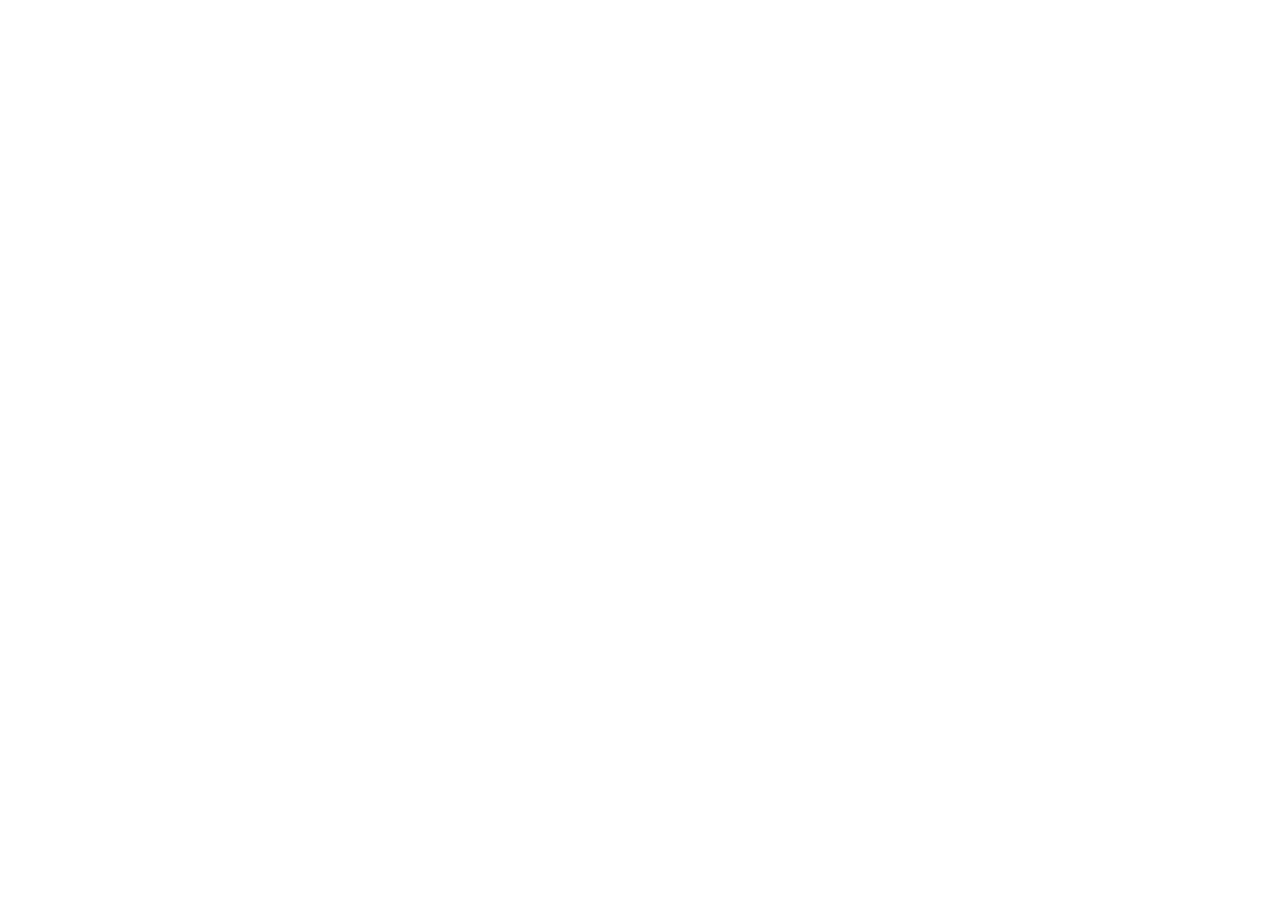
==== web/index.html @ a7fa0e2a "Reetruturação das pastas" ====
<!DOCTYPE html>
<html>
<head>
  <!--
    If you are serving your web app in a path other than the root, change the
    href value below to reflect the base path you are serving from.

    The path provided below has to start and end with a slash "/" in order for
    it to work correctly.

    For more details:
    * https://developer.mozilla.org/en-US/docs/Web/HTML/Element/base

    This is a placeholder for base href that will be replaced by the value of
    the `--base-href` argument provided to `flutter build`.
  -->
  <base href="$FLUTTER_BASE_HREF">

  <meta charset="UTF-8">
  <meta content="IE=Edge" http-equiv="X-UA-Compatible">
  <meta name="description" content="A new Flutter project.">

  <!-- iOS meta tags & icons -->
  <meta name="apple-mobile-web-app-capable" content="yes">
  <meta name="apple-mobile-web-app-status-bar-style" content="black">
  <meta name="apple-mobile-web-app-title" content="apolo">
  <link rel="apple-touch-icon" href="icons/Icon-192.png">

  <title>apolo</title>
  <link rel="manifest" href="manifest.json">
</head>
<body>
  <!-- This script installs service_worker.js to provide PWA functionality to
       application. For more information, see:
       https://developers.google.com/web/fundamentals/primers/service-workers -->
  <script>
    var serviceWorkerVersion = null;
    var scriptLoaded = false;
    function loadMainDartJs() {
      if (scriptLoaded) {
        return;
      }
      scriptLoaded = true;
      var scriptTag = document.createElement('script');
      scriptTag.src = 'main.dart.js';
      scriptTag.type = 'application/javascript';
      document.body.append(scriptTag);
    }

    if ('serviceWorker' in navigator) {
      // Service workers are supported. Use them.
      window.addEventListener('load', function () {
        // Wait for registration to finish before dropping the <script> tag.
        // Otherwise, the browser will load the script multiple times,
        // potentially different versions.
        var serviceWorkerUrl = 'flutter_service_worker.js?v=' + serviceWorkerVersion;
        navigator.serviceWorker.register(serviceWorkerUrl)
          .then((reg) => {
            function waitForActivation(serviceWorker) {
              serviceWorker.addEventListener('statechange', () => {
                if (serviceWorker.state == 'activated') {
                  console.log('Installed new service worker.');
                  loadMainDartJs();
                }
              });
            }
            if (!reg.active && (reg.installing || reg.waiting)) {
              // No active web worker and we have installed or are installing
              // one for the first time. Simply wait for it to activate.
              waitForActivation(reg.installing || reg.waiting);
            } else if (!reg.active.scriptURL.endsWith(serviceWorkerVersion)) {
              // When the app updates the serviceWorkerVersion changes, so we
              // need to ask the service worker to update.
              console.log('New service worker available.');
              reg.update();
              waitForActivation(reg.installing);
            } else {
              // Existing service worker is still good.
              console.log('Loading app from service worker.');
              loadMainDartJs();
            }
          });

        // If service worker doesn't succeed in a reasonable amount of time,
        // fallback to plaint <script> tag.
        setTimeout(() => {
          if (!scriptLoaded) {
            console.warn(
              'Failed to load app from service worker. Falling back to plain <script> tag.',
            );
            loadMainDartJs();
          }
        }, 4000);
      });
    } else {
      // Service workers not supported. Just drop the <script> tag.
      loadMainDartJs();
    }
  </script>
</body>
</html>
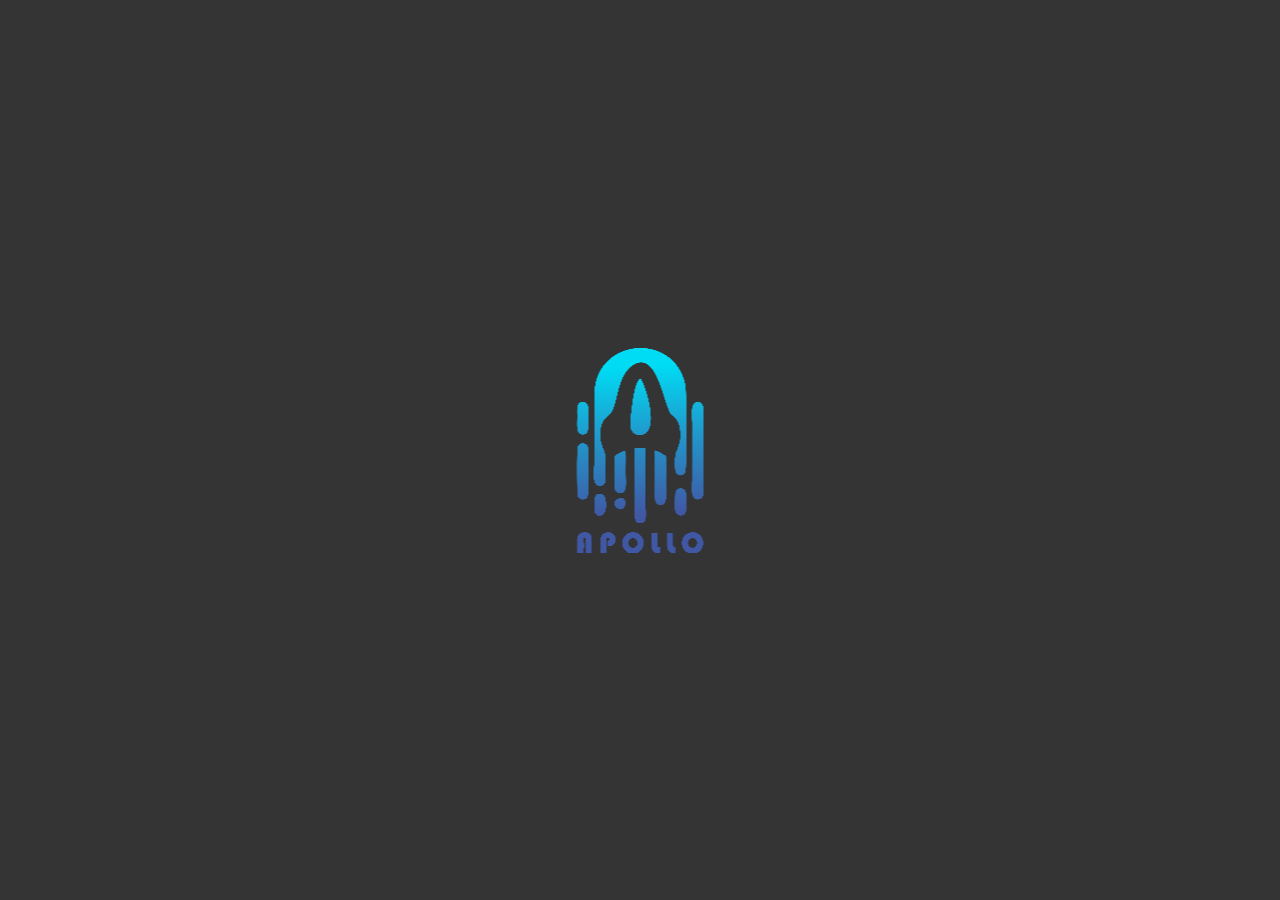
==== commit fe94fcdb: "Tela de splash screen implementada" ====
--- a/web/index.html
+++ b/web/index.html
@@ -1,101 +1,112 @@
-<!DOCTYPE html>
-<html>
-<head>
-  <!--
-    If you are serving your web app in a path other than the root, change the
-    href value below to reflect the base path you are serving from.
-
-    The path provided below has to start and end with a slash "/" in order for
-    it to work correctly.
-
-    For more details:
-    * https://developer.mozilla.org/en-US/docs/Web/HTML/Element/base
-
-    This is a placeholder for base href that will be replaced by the value of
-    the `--base-href` argument provided to `flutter build`.
-  -->
-  <base href="$FLUTTER_BASE_HREF">
-
-  <meta charset="UTF-8">
-  <meta content="IE=Edge" http-equiv="X-UA-Compatible">
-  <meta name="description" content="A new Flutter project.">
-
-  <!-- iOS meta tags & icons -->
-  <meta name="apple-mobile-web-app-capable" content="yes">
-  <meta name="apple-mobile-web-app-status-bar-style" content="black">
-  <meta name="apple-mobile-web-app-title" content="apolo">
-  <link rel="apple-touch-icon" href="icons/Icon-192.png">
-
-  <title>apolo</title>
-  <link rel="manifest" href="manifest.json">
-</head>
-<body>
-  <!-- This script installs service_worker.js to provide PWA functionality to
-       application. For more information, see:
-       https://developers.google.com/web/fundamentals/primers/service-workers -->
-  <script>
-    var serviceWorkerVersion = null;
-    var scriptLoaded = false;
-    function loadMainDartJs() {
-      if (scriptLoaded) {
-        return;
-      }
-      scriptLoaded = true;
-      var scriptTag = document.createElement('script');
-      scriptTag.src = 'main.dart.js';
-      scriptTag.type = 'application/javascript';
-      document.body.append(scriptTag);
-    }
-
-    if ('serviceWorker' in navigator) {
-      // Service workers are supported. Use them.
-      window.addEventListener('load', function () {
-        // Wait for registration to finish before dropping the <script> tag.
-        // Otherwise, the browser will load the script multiple times,
-        // potentially different versions.
-        var serviceWorkerUrl = 'flutter_service_worker.js?v=' + serviceWorkerVersion;
-        navigator.serviceWorker.register(serviceWorkerUrl)
-          .then((reg) => {
-            function waitForActivation(serviceWorker) {
-              serviceWorker.addEventListener('statechange', () => {
-                if (serviceWorker.state == 'activated') {
-                  console.log('Installed new service worker.');
-                  loadMainDartJs();
-                }
-              });
-            }
-            if (!reg.active && (reg.installing || reg.waiting)) {
-              // No active web worker and we have installed or are installing
-              // one for the first time. Simply wait for it to activate.
-              waitForActivation(reg.installing || reg.waiting);
-            } else if (!reg.active.scriptURL.endsWith(serviceWorkerVersion)) {
-              // When the app updates the serviceWorkerVersion changes, so we
-              // need to ask the service worker to update.
-              console.log('New service worker available.');
-              reg.update();
-              waitForActivation(reg.installing);
-            } else {
-              // Existing service worker is still good.
-              console.log('Loading app from service worker.');
-              loadMainDartJs();
-            }
-          });
-
-        // If service worker doesn't succeed in a reasonable amount of time,
-        // fallback to plaint <script> tag.
-        setTimeout(() => {
-          if (!scriptLoaded) {
-            console.warn(
-              'Failed to load app from service worker. Falling back to plain <script> tag.',
-            );
-            loadMainDartJs();
-          }
-        }, 4000);
-      });
-    } else {
-      // Service workers not supported. Just drop the <script> tag.
-      loadMainDartJs();
-    }
-  </script>
-</body>
-</html>
+<!DOCTYPE html>
+<html>
+<head>
+  <!--
+    If you are serving your web app in a path other than the root, change the
+    href value below to reflect the base path you are serving from.
+
+    The path provided below has to start and end with a slash "/" in order for
+    it to work correctly.
+
+    For more details:
+    * https://developer.mozilla.org/en-US/docs/Web/HTML/Element/base
+
+    This is a placeholder for base href that will be replaced by the value of
+    the `--base-href` argument provided to `flutter build`.
+  -->
+  <base href="$FLUTTER_BASE_HREF">
+
+  <meta charset="UTF-8">
+  <meta content="IE=Edge" http-equiv="X-UA-Compatible">
+  <meta name="description" content="A new Flutter project.">
+
+  <!-- iOS meta tags & icons -->
+  <meta name="apple-mobile-web-app-capable" content="yes">
+  <meta name="apple-mobile-web-app-status-bar-style" content="black">
+  <meta name="apple-mobile-web-app-title" content="flutter_project">
+  <link rel="apple-touch-icon" href="icons/Icon-192.png">
+
+  <!-- Favicon -->
+  <link rel="icon" type="image/png" href="favicon.png"/>
+
+  <title>flutter_project</title>
+  <link rel="manifest" href="manifest.json">
+  <script src="splash/splash.js"></script>
+  <meta content="width=device-width, initial-scale=1.0, maximum-scale=1.0, user-scalable=no" name="viewport"/>
+  <link rel="stylesheet" type="text/css" href="splash/style.css">
+</head>
+<body>
+  <picture id="splash">
+    <source srcset="splash/img/light-1x.png 1x, splash/img/light-2x.png 2x, splash/img/light-3x.png 3x, splash/img/light-4x.png 4x" media="(prefers-color-scheme: light)">
+    <source srcset="splash/img/dark-1x.png 1x, splash/img/dark-2x.png 2x, splash/img/dark-3x.png 3x, splash/img/dark-4x.png 4x" media="(prefers-color-scheme: dark)">
+    <img class="center" aria-hidden="true" src="splash/img/light-1x.png" alt=""/>
+  </picture>
+  <!-- This script installs service_worker.js to provide PWA functionality to
+       application. For more information, see:
+       https://developers.google.com/web/fundamentals/primers/service-workers -->
+  <script>
+    var serviceWorkerVersion = null;
+    var scriptLoaded = false;
+    function loadMainDartJs() {
+      if (scriptLoaded) {
+        return;
+      }
+      scriptLoaded = true;
+      var scriptTag = document.createElement('script');
+      scriptTag.src = 'main.dart.js';
+      scriptTag.type = 'application/javascript';
+      document.body.append(scriptTag);
+    }
+
+    if ('serviceWorker' in navigator) {
+      // Service workers are supported. Use them.
+      window.addEventListener('load', function () {
+        // Wait for registration to finish before dropping the <script> tag.
+        // Otherwise, the browser will load the script multiple times,
+        // potentially different versions.
+        var serviceWorkerUrl = 'flutter_service_worker.js?v=' + serviceWorkerVersion;
+        navigator.serviceWorker.register(serviceWorkerUrl)
+          .then((reg) => {
+            function waitForActivation(serviceWorker) {
+              serviceWorker.addEventListener('statechange', () => {
+                if (serviceWorker.state == 'activated') {
+                  console.log('Installed new service worker.');
+                  loadMainDartJs();
+                }
+              });
+            }
+            if (!reg.active && (reg.installing || reg.waiting)) {
+              // No active web worker and we have installed or are installing
+              // one for the first time. Simply wait for it to activate.
+              waitForActivation(reg.installing || reg.waiting);
+            } else if (!reg.active.scriptURL.endsWith(serviceWorkerVersion)) {
+              // When the app updates the serviceWorkerVersion changes, so we
+              // need to ask the service worker to update.
+              console.log('New service worker available.');
+              reg.update();
+              waitForActivation(reg.installing);
+            } else {
+              // Existing service worker is still good.
+              console.log('Loading app from service worker.');
+              loadMainDartJs();
+            }
+          });
+
+        // If service worker doesn't succeed in a reasonable amount of time,
+        // fallback to plaint <script> tag.
+        setTimeout(() => {
+          if (!scriptLoaded) {
+            console.warn(
+              'Failed to load app from service worker. Falling back to plain <script> tag.',
+            );
+            loadMainDartJs();
+          }
+        }, 4000);
+      });
+    } else {
+      // Service workers not supported. Just drop the <script> tag.
+      loadMainDartJs();
+    }
+  </script>
+</body>
+</html>
--- a/web/splash/style.css
+++ b/web/splash/style.css
@@ -0,0 +1,43 @@
+body {
+  margin:0;
+  height:100%;
+  background: #343434;
+  
+  background-size: 100% 100%;
+}
+
+.center {
+  margin: 0;
+  position: absolute;
+  top: 50%;
+  left: 50%;
+  -ms-transform: translate(-50%, -50%);
+  transform: translate(-50%, -50%);
+}
+
+.contain {
+  display:block;
+  width:100%; height:100%;
+  object-fit: contain;
+}
+
+.stretch {
+  display:block;
+  width:100%; height:100%;
+}
+
+.cover {
+  display:block;
+  width:100%; height:100%;
+  object-fit: cover;
+}
+
+@media (prefers-color-scheme: dark) {
+  body {
+    margin:0;
+    height:100%;
+    background: #343434;
+    
+    background-size: 100% 100%;
+  }
+}
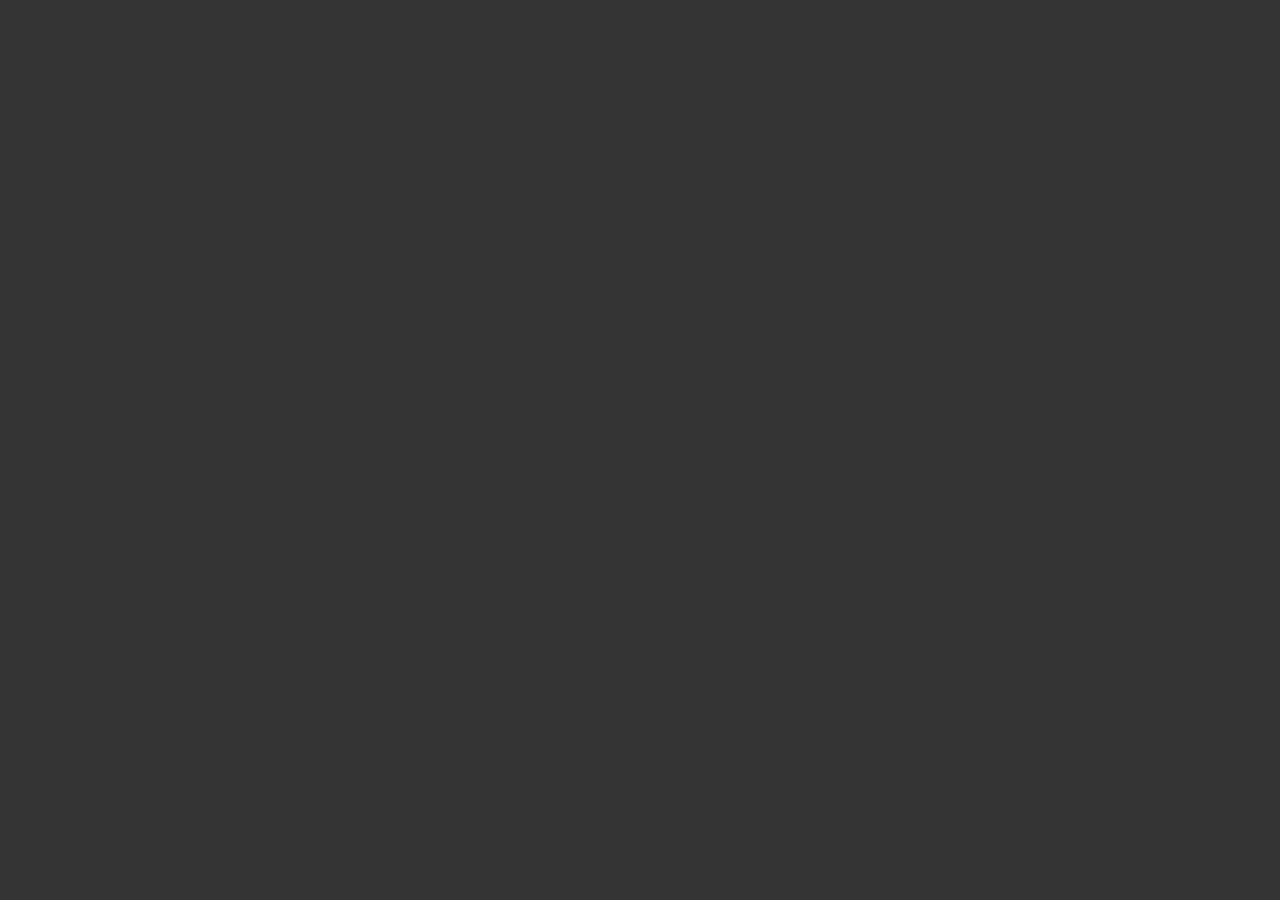
==== commit aa297d50: "Splash screen" ====
--- a/web/index.html
+++ b/web/index.html
@@ -23,90 +23,39 @@
   <!-- iOS meta tags & icons -->
   <meta name="apple-mobile-web-app-capable" content="yes">
   <meta name="apple-mobile-web-app-status-bar-style" content="black">
-  <meta name="apple-mobile-web-app-title" content="flutter_project">
+  <meta name="apple-mobile-web-app-title" content="apollo">
   <link rel="apple-touch-icon" href="icons/Icon-192.png">
 
   <!-- Favicon -->
   <link rel="icon" type="image/png" href="favicon.png"/>
 
-  <title>flutter_project</title>
+  <title>apollo</title>
   <link rel="manifest" href="manifest.json">
+
+  <script>
+    // The value below is injected by flutter build, do not touch.
+    var serviceWorkerVersion = null;
+  </script>
+  <!-- This script adds the flutter initialization JS code -->
+  <script src="flutter.js" defer></script>
   <script src="splash/splash.js"></script>
   <meta content="width=device-width, initial-scale=1.0, maximum-scale=1.0, user-scalable=no" name="viewport"/>
   <link rel="stylesheet" type="text/css" href="splash/style.css">
 </head>
 <body>
-  <picture id="splash">
-    <source srcset="splash/img/light-1x.png 1x, splash/img/light-2x.png 2x, splash/img/light-3x.png 3x, splash/img/light-4x.png 4x" media="(prefers-color-scheme: light)">
-    <source srcset="splash/img/dark-1x.png 1x, splash/img/dark-2x.png 2x, splash/img/dark-3x.png 3x, splash/img/dark-4x.png 4x" media="(prefers-color-scheme: dark)">
-    <img class="center" aria-hidden="true" src="splash/img/light-1x.png" alt=""/>
-  </picture>
-  <!-- This script installs service_worker.js to provide PWA functionality to
-       application. For more information, see:
-       https://developers.google.com/web/fundamentals/primers/service-workers -->
   <script>
-    var serviceWorkerVersion = null;
-    var scriptLoaded = false;
-    function loadMainDartJs() {
-      if (scriptLoaded) {
-        return;
-      }
-      scriptLoaded = true;
-      var scriptTag = document.createElement('script');
-      scriptTag.src = 'main.dart.js';
-      scriptTag.type = 'application/javascript';
-      document.body.append(scriptTag);
-    }
-
-    if ('serviceWorker' in navigator) {
-      // Service workers are supported. Use them.
-      window.addEventListener('load', function () {
-        // Wait for registration to finish before dropping the <script> tag.
-        // Otherwise, the browser will load the script multiple times,
-        // potentially different versions.
-        var serviceWorkerUrl = 'flutter_service_worker.js?v=' + serviceWorkerVersion;
-        navigator.serviceWorker.register(serviceWorkerUrl)
-          .then((reg) => {
-            function waitForActivation(serviceWorker) {
-              serviceWorker.addEventListener('statechange', () => {
-                if (serviceWorker.state == 'activated') {
-                  console.log('Installed new service worker.');
-                  loadMainDartJs();
-                }
-              });
-            }
-            if (!reg.active && (reg.installing || reg.waiting)) {
-              // No active web worker and we have installed or are installing
-              // one for the first time. Simply wait for it to activate.
-              waitForActivation(reg.installing || reg.waiting);
-            } else if (!reg.active.scriptURL.endsWith(serviceWorkerVersion)) {
-              // When the app updates the serviceWorkerVersion changes, so we
-              // need to ask the service worker to update.
-              console.log('New service worker available.');
-              reg.update();
-              waitForActivation(reg.installing);
-            } else {
-              // Existing service worker is still good.
-              console.log('Loading app from service worker.');
-              loadMainDartJs();
-            }
-          });
-
-        // If service worker doesn't succeed in a reasonable amount of time,
-        // fallback to plaint <script> tag.
-        setTimeout(() => {
-          if (!scriptLoaded) {
-            console.warn(
-              'Failed to load app from service worker. Falling back to plain <script> tag.',
-            );
-            loadMainDartJs();
-          }
-        }, 4000);
+    window.addEventListener('load', function(ev) {
+      // Download main.dart.js
+      _flutter.loader.loadEntrypoint({
+        serviceWorker: {
+          serviceWorkerVersion: serviceWorkerVersion,
+        }
+      }).then(function(engineInitializer) {
+        return engineInitializer.initializeEngine();
+      }).then(function(appRunner) {
+        return appRunner.runApp();
       });
-    } else {
-      // Service workers not supported. Just drop the <script> tag.
-      loadMainDartJs();
-    }
+    });
   </script>
 </body>
 </html>
